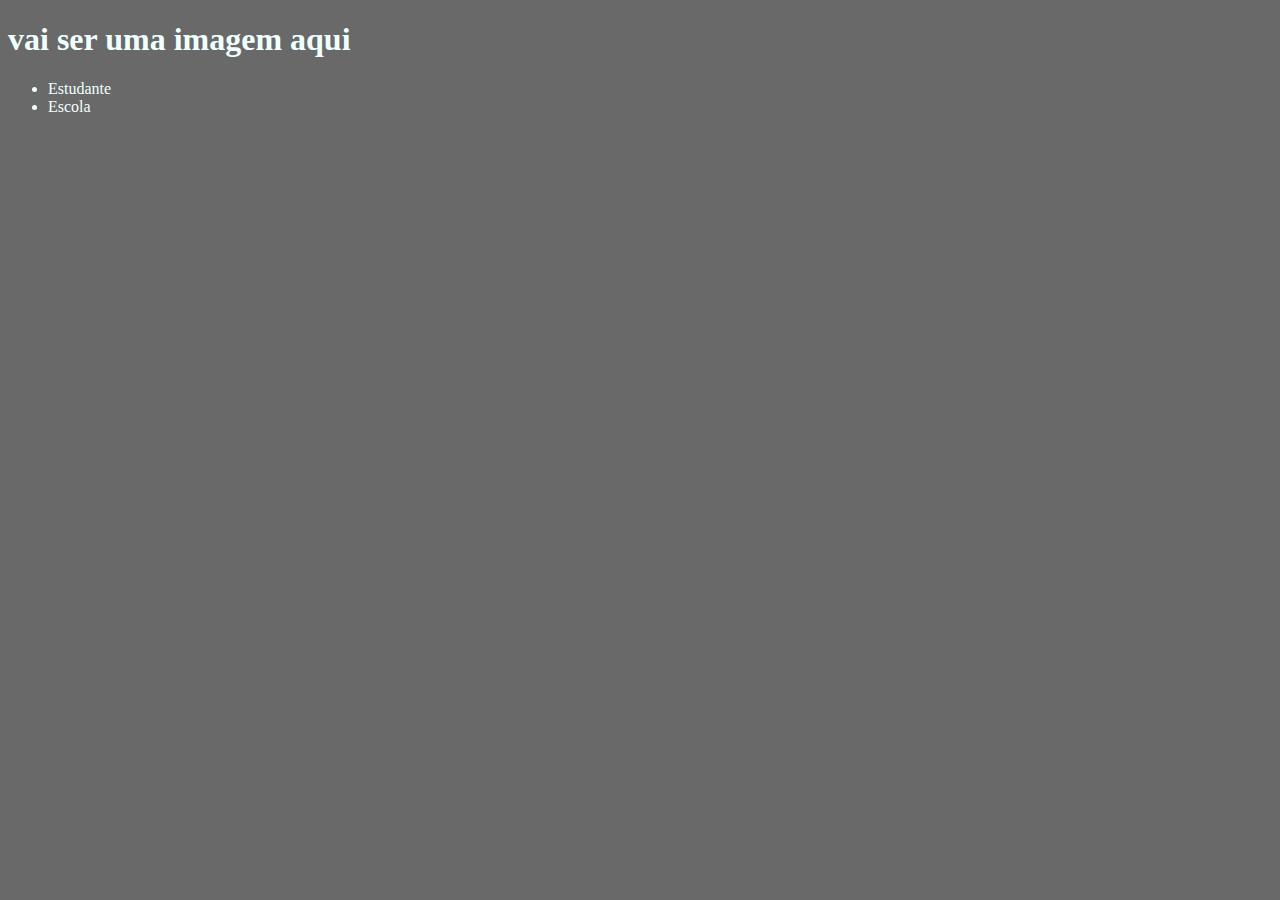
==== Index.html @ cf7b5b68 "Add files via upload" ====
<!DOCTYPE html>
<html lang="en">
<head>
    <meta charset="pt-br">
    <meta name="viewport" content="width=device-width, initial-scale=1.0">
    <title>Document</title>
    <link rel="stylesheet" href="Style.css">
</head>
<body>
    <h1>vai ser uma imagem aqui</h1>
    <ul>
        <li>Estudante</li>
        <li>Escola</li>
    </ul>
</body>
</html>
---- Style.css ----
body{

 background-color:dimgray;
 color:azure 
}
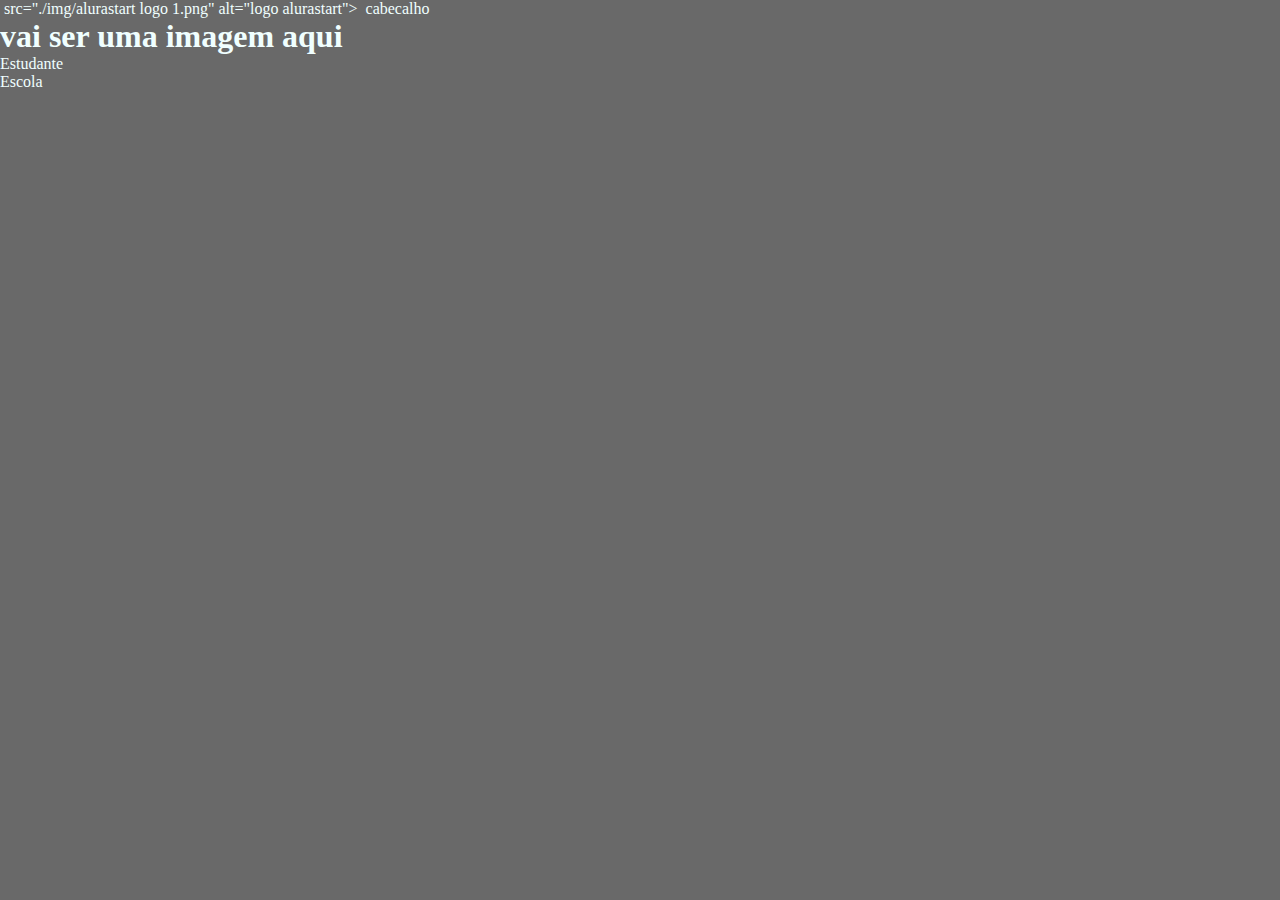
==== commit 6309d7a2: "Add files via upload" ====
--- a/Index.html
+++ b/Index.html
@@ -7,10 +7,14 @@
     <link rel="stylesheet" href="Style.css">
 </head>
 <body>
-    <h1>vai ser uma imagem aqui</h1>
-    <ul>
+    <Header>
+        <img> src="./img/alurastart logo 1.png" alt="logo alurastart"> 
+        <img> cabecalho
+        <h1>vai ser uma imagem aqui</h1>
+         <ul>
         <li>Estudante</li>
         <li>Escola</li>
     </ul>
+</Header>
 </body>
-</html>+</html>
--- a/Style.css
+++ b/Style.css
@@ -1,5 +1,14 @@
+* {
+    margin: 0;
+    padding: 0;
+}
+
 body{
+ background-color:dimgray;
+ color:azure;
+}
 
- background-color:dimgray;
- color:azure 
+.cabecalho-imagem{
+
+    width: 20%;
 }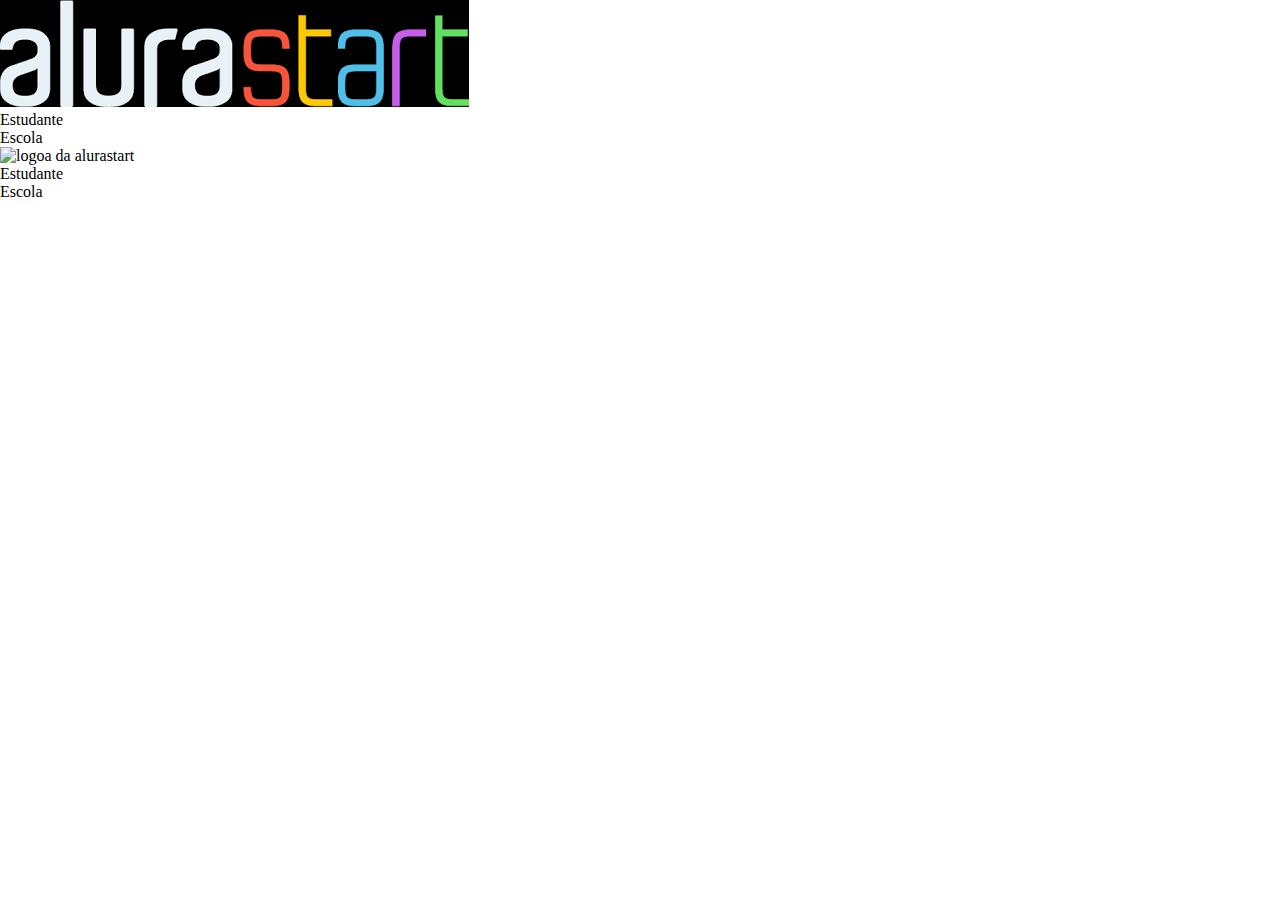
==== commit 9cbedf8d: "Add files via upload" ====
--- a/Index.html
+++ b/Index.html
@@ -8,13 +8,16 @@
 </head>
 <body>
     <Header>
-        <img> src="./img/alurastart logo 1.png" alt="logo alurastart"> 
-        <img> cabecalho
-        <h1>vai ser uma imagem aqui</h1>
-         <ul>
+        <img src="./img/alurastart logo 1.png" alt="logo da alurastart">
         <li>Estudante</li>
         <li>Escola</li>
     </ul>
 </Header>
 </body>
 </html>
+<header class="cabecalho"></header>
+<img class="cabecalho-imagem" src"./img/alurastart logo 1.png" alt="logoa da alurastart">
+<ul class="cabecalho-lista-item">
+    <li>Estudante</li>
+    <li>Escola</li>
+</ul>--- a/Style.css
+++ b/Style.css
@@ -1,14 +1,16 @@
+.cabecalho-imagem{
+
+    width: 20%;
+
+}
+
+.cabecalho{
+    background-color:rgb(0, 0, 0);
+    color:rgb(0, 0, 0);
+    display: flex;
+   }
+
 * {
     margin: 0;
     padding: 0;
 }
-
-body{
- background-color:dimgray;
- color:azure;
-}
-
-.cabecalho-imagem{
-
-    width: 20%;
-}